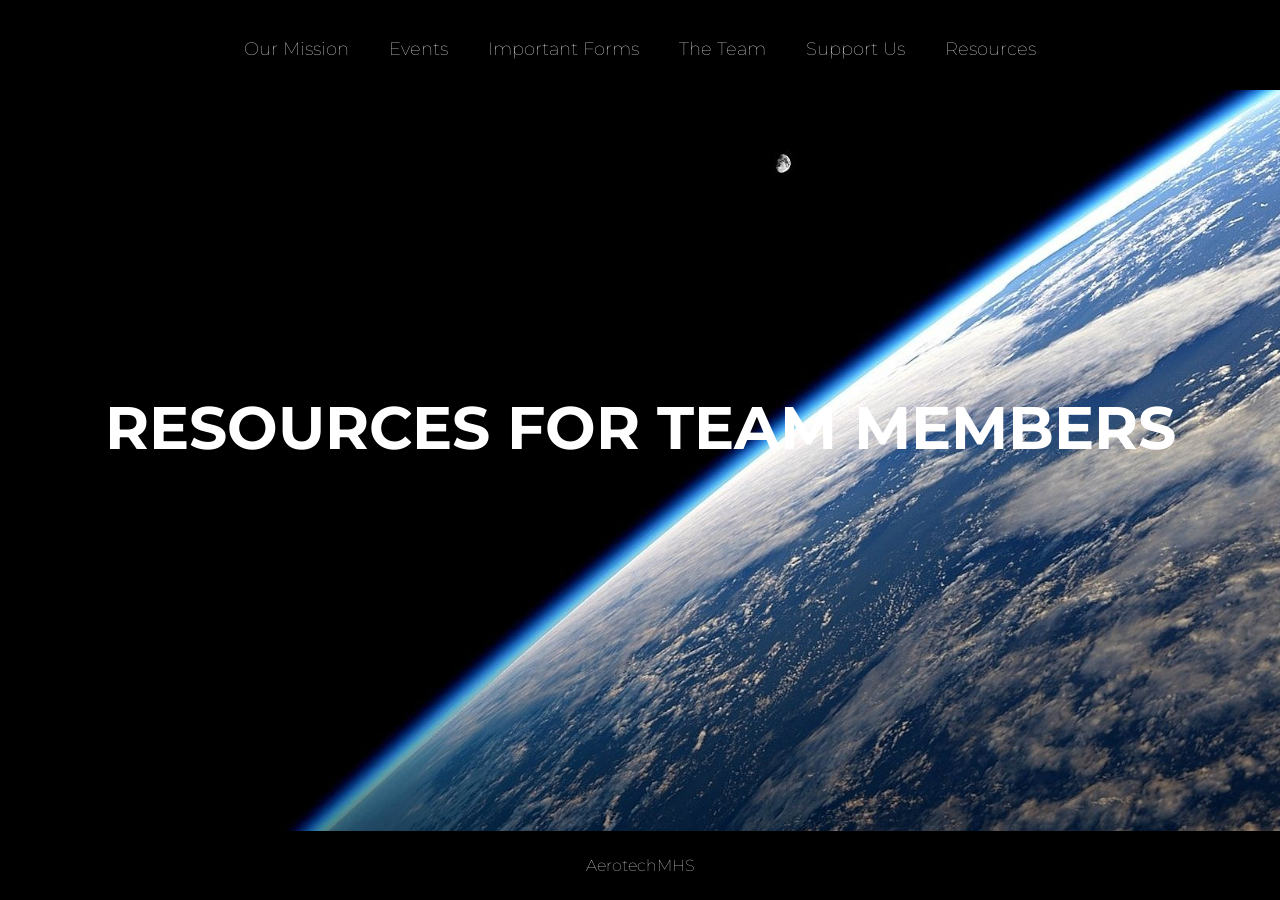
==== resources.html @ 6d0afd4e "Commiting the latest files" ====
<!DOCTYPE html>
<html>
  <head>
    <title>JavaScript Sandbox</title>
    <meta charset="UTF-8" />
    <link rel="stylesheet" href="styles.css" />
  </head>

  <body class="montserrat">
    <div id="app"></div>

    <script src="./resource.js" type="module"></script>
  
    <!-- nav -->
  
    <nav class="resourcenav">
      <a class="navlink" href="index.html#our-mission"> Our Mission </a>
      <a class="navlink" href="index.html#events"> Events </a>
      <a class="navlink" href="index.html#important-forms"> Important Forms </a>
      <a class="navlink" href="index.html#the-team"> The Team</a>
      <a class="navlink" href="index.html#support-us"> Support Us </a>
      <a class="navlink" href="resources.html"> Resources </a>
    </nav>

    <div class="snap-container">
      <!-- resources for team members -->
      <div class="resourcehead snap">
        <h1>RESOURCES FOR TEAM MEMBERS</h1>
      </div>

      <!-- tarc requirements -->
      <div class="requirements snap">
        <div class="parts">
          <div class="part1">
            <h1 class="requirementhead">TARC Requirements</h1>
            <p class="arcrules">1. Payload: Design a rocket that cradles one raw Grade A Large egg
            of 55 to 63 grams weight, carried in any orientation that must
            survive the flight uncracked <br>
            2. Altitude Goal: Reach an impressive 750 feet. <br>
            3. Flight Time: Safely return to Earth within 36 to 39 seconds. <br>
            For more: <a class = "arclink" href = "https://rocketrychallenge.org/"> rocketcontest.org </a>
            </p>
          </div>
          <div class="part2">
            <img class="rocketpic" src="rocket.png" alt="rocketpic" />
          </div>
        </div>
      </div>
      <!-- calendar -->
      <div id="calendar" class="section snap">
        <h1 class="calendarhead">Calendar</h1>
        <div class="calendarholder">
          <iframe
            class="calendar"
            src="https://calendar.google.com/calendar/embed?src=99bb34315a0d3164d69462ec8e48610f497e5c05efae6fd89b6a7f199ca8df44%40group.calendar.google.com&ctz=America%2FLos_Angeles"
            style="border: 0"
            frameborder="0"
            scrolling="no"
          ></iframe>
        </div>
      </div>
      <!-- teams 25-26 -->
      <div class="tarcteams snap">
        <h1 class="tarcteamhead">Don't remember what team you're on?</h1>
        <p> contact us at aerotechmhs@gmail.com </p>
      </div>
      <!-- rocket parts -->
      <div class="rocketparts snap">
        <h1 class="rocketpartshead">Parts of a model rocket</h1>
        <div class="image-carousel rocket">
          <div class="slideshow-container rocket">
            <img class="next imgclick rocket" src="next.png" alt="next" />

            <div class="slide-wrapper rocket">
              <div class="slide rocket">
                <img src="rocketparts/rocketpart1.png" alt="" />
              </div>
              <div class="slide active rocket">
                <img src="rocketparts/rocketpart2.png" alt="" />
              </div>
              <div class="slide rocket">
                <img src="rocketparts/rocketpart3.png" alt="" />
              </div>
              <div class="slide rocket">
                <img src="rocketparts/rocketpart4.png" alt="" />
              </div>
              <div class="slide rocket">
                <img src="rocketparts/rocketpart5.png" alt="" />
              </div>
              <div class="slide rocket">
                <img src="rocketparts/rocketpart6.png" alt="" />
              </div>
              <div class="slide rocket">
                <img src="rocketparts/rocketpart7.png" alt="" />
              </div>
              <div class="slide rocket">
                <img src="rocketparts/rocketpart8.png" alt="" />
              </div>
              <div class="slide rocket">
                <img src="rocketparts/rocketpart9.png" alt="" />
              </div>
              <div class="slide rocket">
                <img src="rocketparts/rocketpart10.png" alt="" />
              </div>
              <div class="slide rocket">
                <img src="rocketparts/rocketpart11.png" alt="" />
              </div>
              <div class="slide rocket">
                <img src="rocketparts/rocketpart12.png" alt="" />
              </div>
              <div class="slide rocket">
                <img src="rocketparts/rocketpart13.png" alt="" />
              </div>
              <div class="slide rocket">
                <img src="rocketparts/rocketpart14.png" alt="" />
              </div>
            </div>
            <img class="back imgclick rocket" src="next.png" alt="back" />
          </div>
        </div>
      </div>
      <!-- cad and onshape tutorials -->
      <div class="tutorials snap">
        <h1 class="tutorialshead">Tutorials</h1>
        <div class="tutorialvids">
          <div class="tutorial1">
            <h2>Onshape Tutorial Video</h1>
            <iframe width="400" height="200" src="https://www.youtube.com/embed/2utLjjkXpIg?si=8MLZjR6zv-_cGr5D" title="YouTube video player" frameborder="0" allow="accelerometer; autoplay; clipboard-write; encrypted-media; gyroscope; picture-in-picture; web-share" referrerpolicy="strict-origin-when-cross-origin" allowfullscreen></iframe>
          </div>
          <div class="tutorial2">
            <h2>OpenRocket Tutorial Video</h2>
            <iframe width="400" height="200" src="https://www.youtube.com/embed/oqe0lTp1WH0?si=GLh0m5VM_Cocli0d" title="YouTube video player" frameborder="0" allow="accelerometer; autoplay; clipboard-write; encrypted-media; gyroscope; picture-in-picture; web-share" referrerpolicy="strict-origin-when-cross-origin" allowfullscreen></iframe>
          </div>
        </div>
      </div>
    </div>
    <div class="endnote">
      <p>AerotechMHS</p>
    </div>
  </body>
</html>
<!-- <p class="endnote">AerotechMHS</p> -->
---- styles.css ----
/* overall */
@import url("https://fonts.googleapis.com/css2?family=Montserrat:ital,wght@0,100..900;1,100..900&display=swap");

html {
  scroll-behavior: smooth;
  scroll-padding-top: 75px;
}

body {
  font-family: "Montserrat", sans-serif;
  font-optical-sizing: auto;
  font-weight: 100;
  font-style: normal;
  margin: 0;
  padding: 0;
  width: 100%;
  color: white;
  background-image: url("background.png");
  background-size:40%;
  /* background-color: #0f0e28; */
}

body a {
  cursor: pointer;
}

.section {
  margin: 10vh 0;
}

/* video */
#intro-video {
  position: relative;
  right: 0;
  bottom: 0;
  max-width: 100%;
  max-height: 100%;
}

/* clubtitle */

.clubtitle {
  position: absolute;
  top: 27vw;
  /* bottom is 37vw */
  width: 100vw;
  font-size: 6.5vw;
  display: flex;
  flex-direction: row;
  justify-content: center;
  transition: background-color 0.3s ease-in-out;
  transition: opacity 0.3s ease-in-out;
  opacity:0;
  z-index: 900;

}

.imgpicholder {
  width: 100vw;
  height: 100vh;
  display: flex;
  justify-content: center;
}

.imgpic {
  width: 50%;
  height: 18%;
}

.clubtitle.scrolled {
  /* background-color: rgba(0, 0, 0, 0.5); */
  opacity: 1;
}

/* navbar */
nav {
  position: absolute;
  position: fixed;
  top: 0px;
  width: 100%;
  height: 10vh;
  display: flex;
  flex-direction: row;
  justify-content: center;
  transition: background-color 0.3s ease;
  z-index: 1000;
  background-color: rgba(0, 0, 0, 0.3);
}

nav.scrolled {
  background-color: rgba(0, 0, 0, 0.5);
}
nav.scrolledmore {
  background-color: rgba(0, 0, 0);
}
nav.resourcenav {
  background-color: rgba(0, 0, 0, 1);
}

nav:hover {
    background-color: rgba(0, 0, 0);

}

.navlink {
  padding-top: 20px;
  padding-left: 20px;
  padding-right: 20px;
  padding-bottom: 5px;
  margin-bottom: 10px;
  color: white;
  text-decoration: none;
  font-size: 2vh;
  margin-top: 2vh;
  background-image: linear-gradient(to right, gray, white, white, white, gray);
  background-size: 0% 0.1em;
  background-position-x: 50%;
  background-position-y: 100%;
  background-repeat: no-repeat;
  transition: background-size 0.2s ease-in-out;
}
.navlink:hover {
  background-size: 80% 0.1em;
}

/* scrollers */
.scroller {
  min-width: 100%;
  overflow-x: hidden;
  max-height: 6vw;

}
.scrolls {
  display: flex;
  justify-content: row;
align-items: center;
transform: translateX(-95vw);
min-width: 100vw;
}

.littlerocket {
  width: 5vw;
  height: 100%;
  left:0;
  margin:0;
  padding:0;
  z-index: 999;

}

#line {
  position: relative;
  height: 0.5vh;         
  width: 150vw; 
  margin-top:0;      
  background-image:linear-gradient(to left, rgb(75, 12, 12), gray, gray, #91a8a4, #A1C2BD,#A1C2BD);
 ;
  z-index: 900;
align-self: center;
}


/* our mission */

#our-mission {
  margin-top: 8%;
  border: solid;
  border-radius: 10px;
  margin-left: 8%;
  margin-right: 8%;
  display: flex;
  flex-direction: column;
  justify-content: center;
  box-shadow: 10px 10px 10px rgba(255, 255, 255, 0.5);
  margin-bottom: 100px;
}

.mission {
  text-align: center;
}

#mission-text {
  text-align: center;
  padding: 0 5vw;
  padding-bottom: 3vw;

}

/* support us */
#support-us { 
  /* background-image: linear-gradient(
    to right,
    #ffffff,
    #959595,
    #ffffff,
    #959595,
    #ffffff
  );
  background-size: 95% 0.1em;
  background-position-x: 50%;
  background-position-y: 0%;
  background-repeat: no-repeat; */
  padding-top: 100px;
  padding-bottom: 100px;
}

#support-heading {
  /* margin-left: 10px;
  margin-top: 0px;
  margin-bottom: 0px; */
  position: absolute;
  top: 0;
  left: 0;
}

.support-text {
  display: flex;
  flex-direction: row;
  justify-content: space-evenly;
  align-items: stretch;
}

.lefttext {
  position: absolute;
  bottom: 30%;
  left: 0;
}

.right {
  width: 45%;
  text-align: left;
  display: grid;
  place-items: center;
  padding-top: 40px;
  padding-bottom: 40px;
}

.left {
  width: 45%;
  text-align: left;
  display: grid;
  place-items: middle;
  padding-top: 40px;
  padding-bottom: 40px;
  position: relative;
}

.divider {
  width: 0.1px;
  background-color: white;
  height: 300px;
}

.donationlink {
  text-decoration: none;
  color: rgb(152, 153, 255);
  background-image: linear-gradient(
    to right,
    rgb(152, 153, 255),
    white,
    rgb(152, 153, 255)
  );
  background-size: 0% 0.1em;
  background-position-x: 50%;
  background-position-y: 100%;
  background-repeat: no-repeat;
  transition: background-size 0.2s ease-in-out;
  display: inline;
}

.donationlink:hover {
  background-size: 90% 0.1em;
}

/* important forms */

.forms {
  /* background-color: #0f0e28; */
  padding-top: 20px;
  padding-bottom: 0px;
}

.formhead {
  width: 100%;
  text-align: center;
}

.eventhead {
  width: 100%;
  text-align: center;
}

.info {
  display: flex;
  flex-direction: row;
  justify-content: space-around;
  padding: 5vw;
  padding-bottom: 7vw;
  margin-top: 3vw;
}

.infobutton {
  color: white;
  background-color: black;
  border-color: white;
  border-style: solid;
  border-radius: 5px;
  padding: 10px;
  width: 130px;
  border-width: 1px;
  font-family: "Montserrat", sans-serif;
  cursor: pointer;
}

.infobutton:hover {
  box-shadow: 1px 1px 5px;
}

.tarcsection {
  text-align: left;
  width: 30vw;
  border: solid;
  padding: 2vw;
  border-radius: 2%;
}

.asasection {
  text-align: left;
  width: 30vw;
  border: solid;
  padding: 2vw;
  border-radius: 2%;
}

.b {
  font-weight: bold;
}

/* image carousel */

.image-carousel {
  padding: 50px 0;
}

.slideshow-container {
  width: 100%;
  height: 400px;
  overflow: hidden;
  position: relative;
  margin: auto;
}

.slide-wrapper,
.buttondiv {
  position: absolute;
  top: 0;
  left: 0;
  width: 100%;
  height: 100%;
  display: flex;
  flex-direction: row;
}

.buttondiv {
  align-items: center;
}

.slide {
  height: 400px;
  min-width: 700px;
  padding: 0 10px;
  transform: translateX(0);
  /* 430 */
  transition: transform 0.5s;
  display: flex;
  align-items: center;
  /* 630 720 */
}

.slide img {
  width: 100%;
  height: 90%;
  object-fit: cover;
  border-radius: 25px;
  object-position: center;
  opacity: 70%;
}

.slide.active img {
  height: 100%;
  opacity: 100%;
}

.imgclick {
  height: 50px;
  width: 50px;
}

.next {
  position: absolute;
  right: 0;
  z-index: 500;
  margin: auto 5px;
  opacity: 0.5;
}

.back {
  position: absolute;
  left: 0;
  z-index: 500;
  margin: auto 5px;
  transform: rotate(180deg);
  opacity: 0.5;
}

.back:hover,
.next:hover {
  opacity: 1;
  cursor: pointer;
}

/* popups */
.popup-stuff {
  display: none;
  position: fixed;
  z-index: 1000;
  left: 0;
  top: 0;
  width: 100%;
  height: 100%;
  overflow: auto;
  background-color: rgba(0, 0, 0, 0.5);
  text-align: center;
  margin: auto;
}

.popupcontent {
  position: fixed;
  background-color: #dcebf0;
  margin: 0 auto;
  padding: 0;
  border: 1px solid #888;
  max-width: 100%; /* Could be adjusted */
  min-height: 100%;
  border-radius: 8px;
  top: 0;
  position: relative;
}

.closebutton {
  width: 50px;
  height: 50px;
  position: absolute;
  top: 10px;
  right: 10px;
}

/* about us */

.move {
  min-width: 100%;
  max-height: 100%;
  display: flex;
  justify-content: row;
  transition: transform 0.7s ease-in-out;
  transform: translateX(0vw);
  position: absolute;
  top: 0;
  left: 0;
}

.teamcontent {
 padding-top: 20px;
}

/* .aboutus {
  object-fit: cover;
  display: flex;
  flex-direction: row;
  justify-content: space-around;
  align-items: center;
  min-height: 800px; */
  /* change below to fixed for parallax */
  /* background-attachment: relative; */
  /* background-image: url("https://bigthink.com/wp-content/uploads/2022/11/eso1610c.jpg?w=1280"); */
  /* background-position: center;
  background-size: cover;
  padding: 10px 0;
  overflow: hidden;
} */
.aboutus {
  position: relative;
  height: 80vh;
  width: 100vw;
  overflow: hidden;
}

.buttondiv.prof {
  position: absolute;
  top: 0;
  left: 0;
  width: 100%;
  height: 100%;
  display: flex;
  flex-direction: row;
}

.teamhead {
  width: 100%;
  text-align: center;
}

.individual {
  padding: 5vw 5vw;
  width: 45vw;
  position: relative;
  /*   transform: translateX(30vw); */
  /* transform: translateX(-30vw); */
  
  /* display: flex;
  flex-direction: row; */
}

.imgs{
  position: relative;
  width: 20vw;
  transition: transform 0.5s ease-in-out;
  transform: rotate(deg);

}
/* .individual {
  padding: 0;
  display: flex;
  flex-direction: row;
  align-items: center;
  justify-content: space-around;
  justify-content: center;
  margin: 0 10%;
  position: relative;
} */

.profile {
  width: 6.7vw;
  height: 6.7vw;
  border-radius: 50%;
  object-fit: cover;
  position: absolute;
  top: 25%;
  left: 36%;
}

.profilerocket {
  height: 33vw;
  width: 20vw;
}

.aboutme {
  text-align: center;
  color: white;

}

.Blurb {
  text-align: center;
  color: white;
  font-weight: bold;
}

.text {
  font-size: 1.1vw;
  display: flex;
  flex-direction: column;
  width: 20vw;
  margin: 0.5vw;
  position: absolute;
  top: 15%;
  left: 50%;
} 

.text p {
color: rgb(255, 255, 255);
font-size: 100%;
} 

.proftext {
  font-size: 0.7vw;
  text-align: center;
  color: black;
  font-weight: bold;
  max-width: 100%
}

.proftextdiv {
  position: absolute;
  top: 45%;
  width: 95%;
  padding-left: 5%;
}

.imgclick.prof {
  height: 3vw;
  width: 2vw;
 
}

.nextprof {
  position: absolute;
  right: 0;
  z-index: 500;
  margin: auto 5px;
  opacity: 0.5;
  height: 3vw;
  width: 2vw;
  padding: 0 1vw;
}

.backprof {
  position: absolute;
  left: 0;
  z-index: 500;
  margin: auto 5px;
  transform: rotate(180deg);
  opacity: 0.5;
  height: 3vw;
  width: 2vw;
  padding: 0 1vw;

}

.backprof:hover,
.nextprof:hover {
  opacity: 1;
  cursor: pointer;
}
/* RESOURCE PAGE */

.snap-container {
  overflow-y: scroll;
  scroll-snap-type: y mandatory;
  height: 95vh;
}

.snap {
  height: 95vh;
  scroll-snap-align: start;
  scroll-snap-stop: always;
  /* scroll-margin-top: 70px; */
}

/* resource header */
.resourcehead {
  color: white;
  width: 100%;
  text-align: center;
  font-size: 30px;
  background-image: url("spacebg.jpeg");
  min-height: 90vh;
  background-attachment: fixed;
  background-position: center;
  background-repeat: no-repeat;
  background-size: cover;
  display: flex;
  justify-content: center;
  align-items: center;
  margin: 0;
}

/* tarc requirements */
.requirements {
  margin: 0;
  background-color: rgb(0, 0, 35);
  display: flex;
  justify-content: center;
  align-items: center;
}

.requirementhead {
  text-align: left;
  margin-top: 0;
}

.parts {
  display: flex;
  flex-direction: row;
  align-items: center;
  justify-content: center;
}

.rocketpic {
  height: 350px;
  width: 200px;
}

.part1 {
  width: 45%;
  line-height: 2;
  font-size: 17px;
  text-align: left;
  display: flex;
  flex-direction: column;
  justify-content: center;
  margin: 0 10px;
}
.part2 {
  width: 20%;
  display: flex;
  justify-content: center;
  margin: 0 10px;
}

.arclink {
  color: rgb(241, 204, 241);
  margin: 0;
  padding: 0;
}

.arcrules.a:hover {
  cursor: pointer;
}

/* Calendar */
#calendar {
  display: flex;
  flex-direction: column;
  justify-content: center;
  align-items: center;
  width: 100%;
}

.calendarholder {
  display: flex;
  justify-content: center;
  width: 80%;
  height: 70%;
  margin: 0 auto;
}

.calendarhead {
  width: 100%;
  text-align: center;
  margin-top: 0;
  padding-top: 30px;
}

.calendar {
  border-radius: 10px;
  width: 100%;
  height: 100%;
}

/* tarcteams */
.tarcteams {
  display: flex;
  flex-direction: column;
  justify-content: center;
  align-items: center;
}
/* rocketparts */
.rocketparts {
  display: flex;
  flex-direction: column;
  justify-content: center;
  align-items: center;
  background-color: rgb(17, 73, 73);
}

/* tutorials */
.tutorials {
  display: flex;
  flex-direction: column;
  justify-content: center;
  align-items: center;
}

.tutorialvids {
  display: flex;
  flex-direction: row;
  justify-content: center;
}

.tutorial1,
.tutorial2 {
  display: flex;
  flex-direction: column;
  align-items: center;
  margin: 0 50px;
}

/* .rocketparts */
/* image carousel */

.image-carousel.rocket {
  padding: 0;
  height: 50vh;
  width: 100%;
  display: flex;
  align-items: center;
}

.slideshow-container.rocket {
  width: 100%;
  height: 100%;
  overflow-x: hidden;
  position: relative;
  display: flex;
  align-items: center;
}

.slide-wrapper.rocket {
  position: absolute;
  top: 0;
  left: 0;
  width: 100%;
  height: 100%;
  display: flex;
  flex-direction: row;
  z-index: 500;
}

.slide.rocket {
  height: 50vh;
  min-width: 700px;
  padding: 0 10px;
  transform: translateX(0);
  /* 430 */
  transition: transform 0.5s;
  display: flex;
  align-items: center;
  /* 630 720 */
}

.slide.rocket img {
  width: 100%;
  height: 90%;
  object-fit: cover;
  border-radius: 25px;
  object-position: center;
  opacity: 70%;
}

.slide.rocket.active img {
  height: 100%;
  opacity: 100%;
}

.imgclick.rocket {
  height: 50px;
  width: 50px;
}

.next.rocket {
  position: absolute;
  right: 0;
  z-index: 1000;
  margin: auto 5px;
  opacity: 0.5;
}

.back.rocket {
  position: absolute;
  left: 0;
  z-index: 500;
  margin: auto 5px;
  transform: rotate(180deg);
  opacity: 0.5;
}

.back.rocket:hover,
.next.rocket:hover {
  opacity: 1;
  cursor: pointer;
}


/* end */
.endnote {
width: 100%;
text-align: center;
bottom: 0;
position: fixed;
margin:0;
padding: 1vh 0;
background-color: black;
z-index:10000000;
}
.endnote2 {
width: 100%;
text-align: center;
bottom: 0;
position: fixed;
margin:0;
padding: 2vh 0;
background-color: black;
z-index:10000000;

}
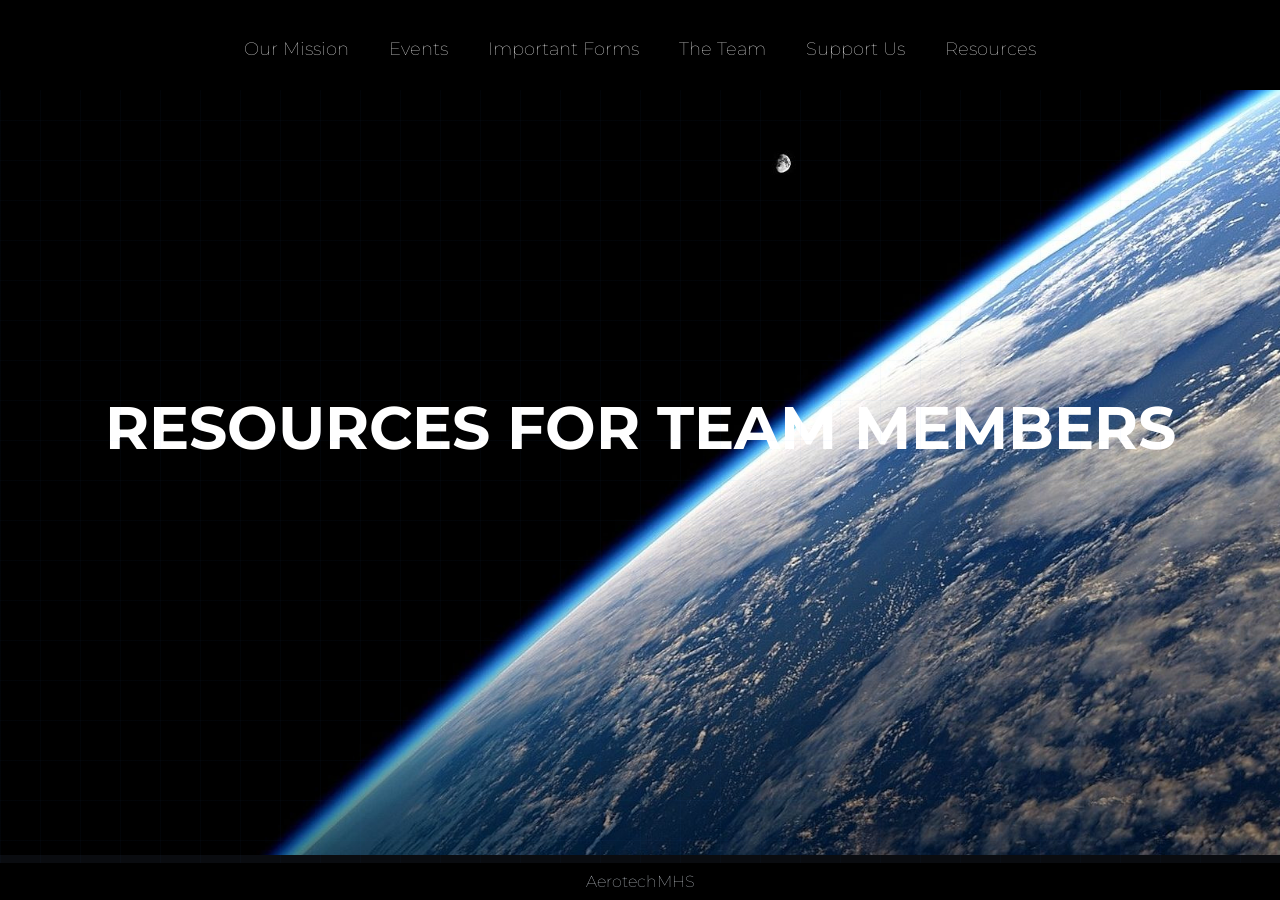
==== commit 2fea2dcd: "add flight data stuff" ====
--- a/resources.html
+++ b/resources.html
@@ -3,6 +3,7 @@
   <head>
     <title>JavaScript Sandbox</title>
     <meta charset="UTF-8" />
+    <meta name="viewport" content="width=device-width, initial-scale=1.0" />
     <link rel="stylesheet" href="styles.css" />
   </head>
 
@@ -59,6 +60,11 @@
           ></iframe>
         </div>
       </div>
+      <!-- flight data graph -->
+      <div class="flightdata section snap">
+        <h1 class="datagraph">Graph Your Flight Data</h1>
+        <a href src = "flightdata.html">Access Page Here</a>
+        </div>
       <!-- teams 25-26 -->
       <div class="tarcteams snap">
         <h1 class="tarcteamhead">Don't remember what team you're on?</h1>
--- a/styles.css
+++ b/styles.css
@@ -28,13 +28,22 @@
   margin: 10vh 0;
 }
 
+/* intro section */
+.intro {
+  position: relative;
+  width: 100%;
+  height: 100vh;
+  overflow: hidden;
+}
+
 /* video */
 #intro-video {
-  position: relative;
-  right: 0;
-  bottom: 0;
-  max-width: 100%;
-  max-height: 100%;
+  position: absolute;
+  top: 0;
+  left: 0;
+  width: 100%;
+  height: 100%;
+  object-fit: cover;
 }
 
 /* clubtitle */
@@ -650,7 +659,7 @@
 /* resource header */
 .resourcehead {
   color: white;
-  width: 100%;
+  max-width: 100%;
   text-align: center;
   font-size: 30px;
   background-image: url("spacebg.jpeg");
@@ -748,12 +757,31 @@
   height: 100%;
 }
 
+/* flight data link page */
+
+.flightdata {
+  min-width: 100vw;
+  min-height: 100vh;
+  display: flex;
+  flex-direction: column;
+  justify-content: center;
+  align-items: center;
+}
+
+.datagraph {
+  padding: 2vw;
+}
+
 /* tarcteams */
 .tarcteams {
   display: flex;
   flex-direction: column;
   justify-content: center;
   align-items: center;
+}
+
+.tarcteamhead {
+  text-align: center;;
 }
 /* rocketparts */
 .rocketparts {
@@ -893,4 +921,615 @@
 background-color: black;
 z-index:10000000;
 
-}+}
+
+@media (max-width: 768px) {
+  html,
+  body {
+    overflow-x: hidden;
+  }
+
+  body {
+    background-size:contain;
+  }
+
+  nav {
+    height: auto;
+    min-height: 64px;
+    padding: 8px 12px;
+    box-sizing: border-box;
+    flex-wrap: wrap;
+  }
+
+  .navlink {
+    font-size: 14px;
+    margin: 2px 4px;
+    padding: 8px 10px;
+  }
+
+  .clubtitle {
+    top: 0;
+    opacity: 100%;
+    font-size: 8vw;
+  }
+
+  .intro {
+    height: 100vh;
+  }
+
+  #intro-video {
+    width: 100%;
+    height: 100%;
+    object-fit: cover;
+  }
+
+  .imgpicholder {
+    display: none;
+  }
+
+  #our-mission {
+    margin-left: 16px;
+    margin-right: 16px;
+    margin-top: 40px;
+  }
+
+  .scroller {
+    max-height: 40px;
+  }
+
+  .littlerocket {
+    width: 40px;
+  }
+
+  #line {
+    height: 3px;
+  }
+
+  .info {
+    flex-direction: column;
+    gap: 20px;
+  }
+
+  .tarcsection,
+  .asasection {
+    width: auto;
+    padding: 20px;
+  }
+
+  .slideshow-container {
+    height: 260px;
+  }
+
+  .slide {
+    min-width: 100%;
+    height: 260px;
+    padding: 0 6px;
+    box-sizing: border-box;
+  }
+
+  .slide img {
+    border-radius: 16px;
+  }
+
+  .imgclick {
+    width: 36px;
+    height: 36px;
+  }
+
+  .popupcontent {
+    width: 100%;
+    min-height: 100%;
+    border-radius: 0;
+  }
+
+  .aboutus {
+    height: 75vh;
+  }
+
+  .individual {
+    width: 100vw;
+    padding: 24px 16px;
+    box-sizing: border-box;
+    flex-shrink: 0;
+  }
+
+  .imgs {
+    width: min(56vw, 240px);
+    margin: 0 auto;
+  }
+
+  .profilerocket {
+    width: 100%;
+    height: auto;
+  }
+
+  .profile {
+    width: min(20vw, 80px);
+    height: min(20vw, 80px);
+    left: 52%;
+    transform: translateX(-50%);
+  }
+
+  .proftext {
+    font-size: 12px;
+  }
+
+  .proftextdiv {
+    top: 45%;
+    width: 100%;
+    padding-left: 0;
+  }
+
+  .text {
+    position: static;
+    width: auto;
+    max-width: 88vw;
+    margin: 24px auto 0;
+    font-size: 16px;
+  }
+
+  .imgclick.prof,
+  .nextprof,
+  .backprof {
+    width: 20px;
+    height: 30px;
+    padding: 0 8px;
+  }
+
+  .support-text {
+    flex-direction: column;
+    gap: 24px;
+    padding: 0 20px;
+  }
+
+  .left,
+  .right {
+    width: 100%;
+    padding: 0;
+  }
+
+  .lefttext,
+  #support-heading {
+    position: static;
+  }
+
+.proftext {
+  font-size: 8px;
+  margin-left: 5%;
+}
+
+.aboutme {
+  min-height: 100%;
+}
+
+  .divider {
+    display: none;
+  }
+
+  .snap-container {
+    height: auto;
+    overflow-y: auto;
+    scroll-snap-type: none;
+  }
+
+  .snap {
+    height: auto;
+    min-height: auto;
+    padding: 88px 0 32px;
+  }
+
+  .resourcehead {
+    min-height: 60vh;
+    font-size: 20px;
+    padding: 0 16px;
+    background-attachment: scroll;
+  }
+
+  .parts,
+  .tutorialvids {
+    flex-direction: column;
+  }
+
+  .parts {
+    padding: 0 20px;
+  }
+
+  .part1,
+  .part2 {
+    width: 100%;
+  }
+
+  .part2 {
+    margin-top: 20px;
+  }
+
+  .rocketpic {
+    width: 160px;
+    height: auto;
+  }
+
+  .calendarholder {
+    width: 92%;
+    height: 70vh;
+  }
+
+  .tutorial1,
+  .tutorial2 {
+    margin: 0;
+  }
+
+  .tutorial1 iframe,
+  .tutorial2 iframe {
+    width: min(92vw, 400px);
+    height: 220px;
+  }
+
+  .image-carousel.rocket {
+    height: 300px;
+  }
+  .rocketpartshead {
+    text-align: center;
+  }
+
+  .slide.rocket {
+    height:  300px;
+    min-width: 100%;
+    box-sizing: border-box;
+    border-radius: 25px;
+  }
+
+  .slide.rocket img {
+  object-fit: contain;
+}
+
+.slide.rocket.active img {
+  height: 100%;
+  opacity: 100%;
+}
+
+  .imgclick.rocket {
+    width: 36px;
+    height: 36px;
+  }
+
+  .endnote,
+  .endnote2 {
+    padding: 12px 0;
+  }
+}
+
+/* flight comparison stuff */
+
+:root {
+  --bg: #0a0c10;
+  --surface: #11141a;
+  --surface2: #181c24;
+  --border: #252b38;
+  --text: #e2e8f0;
+  --muted: #64748b;
+  --green: #22c55e;
+  --red: #ef4444;
+  --accent: #a78bfa;
+  --sans: 'DM Sans', sans-serif;
+}
+
+* { box-sizing: border-box; margin: 0; padding: 0; }
+
+body {
+  background: var(--bg);
+  color: var(--text);
+  min-height: 100vh;
+}
+
+body::before {
+  content: '';
+  position: fixed; inset: 0;
+  background-image:
+    linear-gradient(rgba(59,130,246,0.03) 1px, transparent 1px),
+    linear-gradient(90deg, rgba(59,130,246,0.03) 1px, transparent 1px);
+  background-size: 40px 40px;
+  pointer-events: none; z-index: 0;
+}
+
+.wrapper {
+  position: relative; z-index: 1;
+  max-width: 90vw;
+  margin: 0 auto;
+}
+
+/* ── Header ── */
+header {
+  display: flex; align-items: flex-end;
+  justify-content: space-between;
+  margin-bottom: 28px; gap: 16px; flex-wrap: wrap;
+}
+.logo-area h1 {
+  padding-top: 10vh;
+}
+
+.logo-area h1 span { color: var(--accent); }
+.logo-area p { font-size: 0.75rem; color: var(--muted); margin-top: 5px; }
+
+/* ── Layout ── */
+.layout {
+  display: grid;
+  grid-template-columns: 290px 1fr;
+  gap: 20px;
+  align-items: start;
+}
+@media (max-width: 900px) { .layout { grid-template-columns: 1fr; } }
+
+/* ── Sidebar ── */
+.sidebar { display: flex; flex-direction: column; gap: 14px; position: sticky; top: 24px; }
+
+.panel {
+  background: var(--surface);
+  border: 1px solid var(--border);
+  border-radius: 12px;
+  overflow: hidden;
+}
+
+.panel-header {
+  padding: 11px 15px;
+  border-bottom: 1px solid var(--border);
+  font-size: 0.66rem;
+  text-transform: uppercase;
+  letter-spacing: 0.1em;
+  color: var(--muted);
+  display: flex; align-items: center; justify-content: space-between;
+}
+
+/* Drop zone */
+.drop-zone {
+  padding: 20px 14px;
+  border: 1.5px dashed var(--border);
+  border-radius: 9px;
+  text-align: center;
+  cursor: pointer;
+  transition: border-color 0.2s, background 0.2s;
+  background: var(--surface);
+  position: relative;
+  margin: 10px;
+}
+.drop-zone:hover, .drop-zone.dragover {
+  border-color: var(--accent);
+  background: rgba(167,139,250,0.05);
+}
+.drop-zone input[type=file] {
+  position: absolute; inset: 0; opacity: 0; cursor: pointer; width: 100%; height: 100%;
+}
+.drop-zone .dz-icon { font-size: 1.7rem; display: block; margin-bottom: 7px; }
+.drop-zone .dz-title { font-weight: 600; font-size: 0.85rem; margin-bottom: 4px; }
+.drop-zone .dz-hint { font-size: 0.7rem; color: var(--muted); line-height: 1.4; }
+
+/* File list */
+.file-list { padding: 7px; display: flex; flex-direction: column; gap: 4px; }
+
+.file-item {
+  display: flex; align-items: center; gap: 8px;
+  padding: 7px 9px;
+  border-radius: 7px;
+  border: 1px solid var(--border);
+  background: var(--surface2);
+  transition: border-color 0.15s;
+}
+.file-item.vis { border-color: currentColor; }
+
+.fi-swatch {
+  width: 8px; height: 8px; border-radius: 50%; flex-shrink: 0;
+}
+.fi-info { flex: 1; min-width: 0; }
+.fi-name {
+  font-size: 0.72rem; font-weight: 500;
+  white-space: nowrap; overflow: hidden; text-overflow: ellipsis;
+}
+.fi-meta { font-size: 0.63rem; color: var(--muted); margin-top: 1px; }
+
+.fi-toggle {
+  width: 28px; height: 16px; border-radius: 8px;
+  background: var(--border); border: none; cursor: pointer;
+  position: relative; flex-shrink: 0;
+  transition: background 0.2s;
+}
+.fi-toggle::after {
+  content: '';
+  position: absolute; top: 2px; left: 2px;
+  width: 12px; height: 12px; border-radius: 50%;
+  background: var(--muted);
+  transition: transform 0.2s, background 0.2s;
+}
+.fi-toggle.on { background: rgba(167,139,250,0.3); }
+.fi-toggle.on::after { transform: translateX(12px); background: var(--accent); }
+
+.fi-remove {
+  background: none; border: none; cursor: pointer;
+  color: var(--muted); font-size: 0.85rem; line-height: 1;
+  padding: 2px 3px; border-radius: 4px;
+  transition: color 0.15s; flex-shrink: 0;
+}
+.fi-remove:hover { color: var(--red); }
+
+.empty-list {
+  padding: 16px; text-align: center;
+  font-size: 0.72rem; color: var(--muted); 
+}
+
+/* Type filter rows */
+.filter-group { padding: 8px 10px; display: flex; flex-direction: column; gap: 5px; }
+
+.filter-row {
+  display: flex; align-items: center; justify-content: space-between;
+  padding: 7px 9px; border-radius: 7px;
+  border: 1px solid var(--border);
+  cursor: pointer;
+  transition: border-color 0.15s, background 0.15s;
+  user-select: none;
+}
+.filter-row:hover { background: rgba(255,255,255,0.02); }
+.filter-row.active { border-color: currentColor; background: rgba(255,255,255,0.03); }
+
+.fr-left { display: flex; align-items: center; gap: 8px; }
+.fr-dot { width: 8px; height: 8px; border-radius: 50%; flex-shrink: 0; }
+.fr-label { font-size: 0.7rem; }
+.fr-count {
+  font-size: 0.63rem;
+  background: var(--surface2); border: 1px solid var(--border);
+  padding: 1px 6px; border-radius: 10px; color: var(--muted);
+}
+
+/* Chart toggles */
+.chart-tabs { display: flex; gap: 5px; flex-wrap: wrap; padding: 10px; }
+.chart-tab {
+  padding: 5px 11px; border-radius: 6px;
+  border: 1px solid var(--border);
+  background: var(--surface2);
+  font-size: 0.66rem;
+  cursor: pointer; color: var(--muted);
+  transition: all 0.15s;
+}
+.chart-tab:hover { border-color: var(--accent); color: var(--text); }
+.chart-tab.active { border-color: var(--accent); color: var(--accent); background: rgba(167,139,250,0.1); }
+
+/* Download panel */
+.dl-section { padding: 8px 10px; display: flex; flex-direction: column; gap: 6px; }
+.dl-sub {
+  font-size: 0.6rem; text-transform: uppercase;
+  letter-spacing: 0.1em; color: var(--muted); padding: 4px 2px 2px;
+}
+.dl-file-row {
+  display: flex; align-items: center; gap: 7px;
+  padding: 6px 8px; border-radius: 7px;
+  border: 1px solid var(--border); background: var(--surface2);
+}
+.dl-file-swatch { width: 7px; height: 7px; border-radius: 50%; flex-shrink: 0; }
+.dl-file-name {
+  flex: 1; font-family: var(--mono); font-size: 0.68rem;
+  white-space: nowrap; overflow: hidden; text-overflow: ellipsis;
+}
+.dl-btn {
+  padding: 3px 9px; border-radius: 5px;
+  border: 1px solid var(--border); background: var(--surface);
+  font-size: 0.62rem;
+  cursor: pointer; color: var(--muted);
+  transition: all 0.15s; white-space: nowrap; flex-shrink: 0;
+}
+.dl-btn:hover { border-color: var(--green); color: var(--green); background: rgba(34,197,94,0.08); }
+.dl-chart-row {
+  display: flex; align-items: center; justify-content: space-between;
+  padding: 6px 8px; border-radius: 7px;
+  border: 1px solid var(--border); background: var(--surface2);
+}
+.dl-chart-name {  font-size: 0.68rem; color: var(--muted); }
+.dl-btn-png {
+  padding: 3px 9px; border-radius: 5px;
+  border: 1px solid var(--border); background: var(--surface);
+   font-size: 0.62rem;
+  cursor: pointer; color: var(--muted);
+  transition: all 0.15s; flex-shrink: 0;
+}
+.dl-btn-png:hover { border-color: #38bdf8; color: #38bdf8; background: rgba(56,189,248,0.08); }
+.dl-all-btn {
+  width: 100%; padding: 8px; border-radius: 7px;
+  border: 1px solid var(--border); background: var(--surface2);
+   font-size: 0.66rem;
+  cursor: pointer; color: var(--muted);
+  transition: all 0.15s; margin-top: 2px;
+  display: flex; align-items: center; justify-content: center; gap: 6px;
+}
+.dl-all-btn:hover { border-color: var(--accent); color: var(--accent); background: rgba(167,139,250,0.08); }
+.dl-empty { padding: 12px; text-align: center; font-size: 0.7rem; color: var(--muted);  }
+
+/* ── Main ── */
+.main { display: flex; flex-direction: column; gap: 16px; }
+
+#empty-state {
+  text-align: center; padding: 80px 20px;
+  color: var(--muted); font-size: 0.82rem;
+  background: var(--surface); border: 1px solid var(--border); border-radius: 12px;
+}
+#empty-state .big { font-size: 2.5rem; margin-bottom: 12px; display: block; }
+
+/* Stats */
+.stats-grid {
+  display: grid; grid-template-columns: repeat(3, 1fr); gap: 12px;
+}
+@media (max-width: 640px) { .stats-grid { grid-template-columns: 1fr 1fr; } }
+
+.stat-card {
+  background: var(--surface); border: 1px solid var(--border);
+  border-radius: 11px; padding: 15px 13px; position: relative; overflow: hidden;
+}
+.stat-card::before {
+  content: ''; position: absolute; top: 0; left: 0; right: 0; height: 2px;
+}
+.stat-card.alt::before  { background: linear-gradient(90deg, #3b82f6, #f97316); }
+.stat-card.vel::before  { background: linear-gradient(90deg, #f97316, #f59e0b); }
+.stat-card.time::before { background: linear-gradient(90deg, var(--accent), #3b82f6); }
+
+.stat-label {
+   font-size: 0.63rem; color: var(--muted);
+  text-transform: uppercase; letter-spacing: 0.1em; margin-bottom: 9px;
+}
+.stat-rows { display: flex; flex-direction: column; gap: 3px; }
+.stat-row {
+  display: flex; justify-content: space-between; align-items: baseline; font-size: 0.75rem;
+}
+.stat-row .lbl {
+  color: var(--muted); font-size: 0.66rem;
+  white-space: nowrap; overflow: hidden; text-overflow: ellipsis; max-width: 110px;
+}
+.stat-row .val {
+   font-weight: 700; font-size: 0.82rem;
+  flex-shrink: 0; margin-left: 6px;
+}
+
+/* Chart cards — matplotlib 2x2 grid */
+.mpl-grid {
+  display: grid;
+  grid-template-columns: 1fr 1fr;
+  gap: 12px;
+}
+@media (max-width: 700px) { .mpl-grid { grid-template-columns: 1fr; } }
+
+.mpl-cell {
+  background: #ffffff;
+  border: 1px solid #cccccc;
+  border-radius: 6px;
+  padding: 14px 16px 10px;
+  box-shadow: 0 1px 4px rgba(0,0,0,0.18);
+  animation: fadeUp 0.3s ease both;
+}
+
+.mpl-title {
+  font-family: 'Arial', 'DejaVu Sans', sans-serif;
+  font-size: 0.88rem;
+  font-weight: 700;
+  color: #222;
+  text-align: center;
+  margin-bottom: 8px;
+  letter-spacing: 0;
+}
+
+.mpl-wrap { position: relative; height: 260px; }
+
+/* Stats text box — mimics matplotlib's monospace text bbox */
+.mpl-stats-box {
+  height: 260px;
+  display: flex;
+  align-items: flex-start;
+  justify-content: flex-start;
+  padding: 10px 6px;
+  overflow: auto;
+}
+
+.stats-pre {
+  font-family: 'Courier New', 'DejaVu Sans Mono', monospace;
+  font-size: 0.78rem;
+  line-height: 1.55;
+  color: #222;
+  background: rgba(245, 222, 179, 0.35); /* wheat, alpha=0.3 like original */
+  border: 1px solid rgba(180,150,80,0.3);
+  border-radius: 5px;
+  padding: 10px 14px;
+  white-space: pre;
+}
